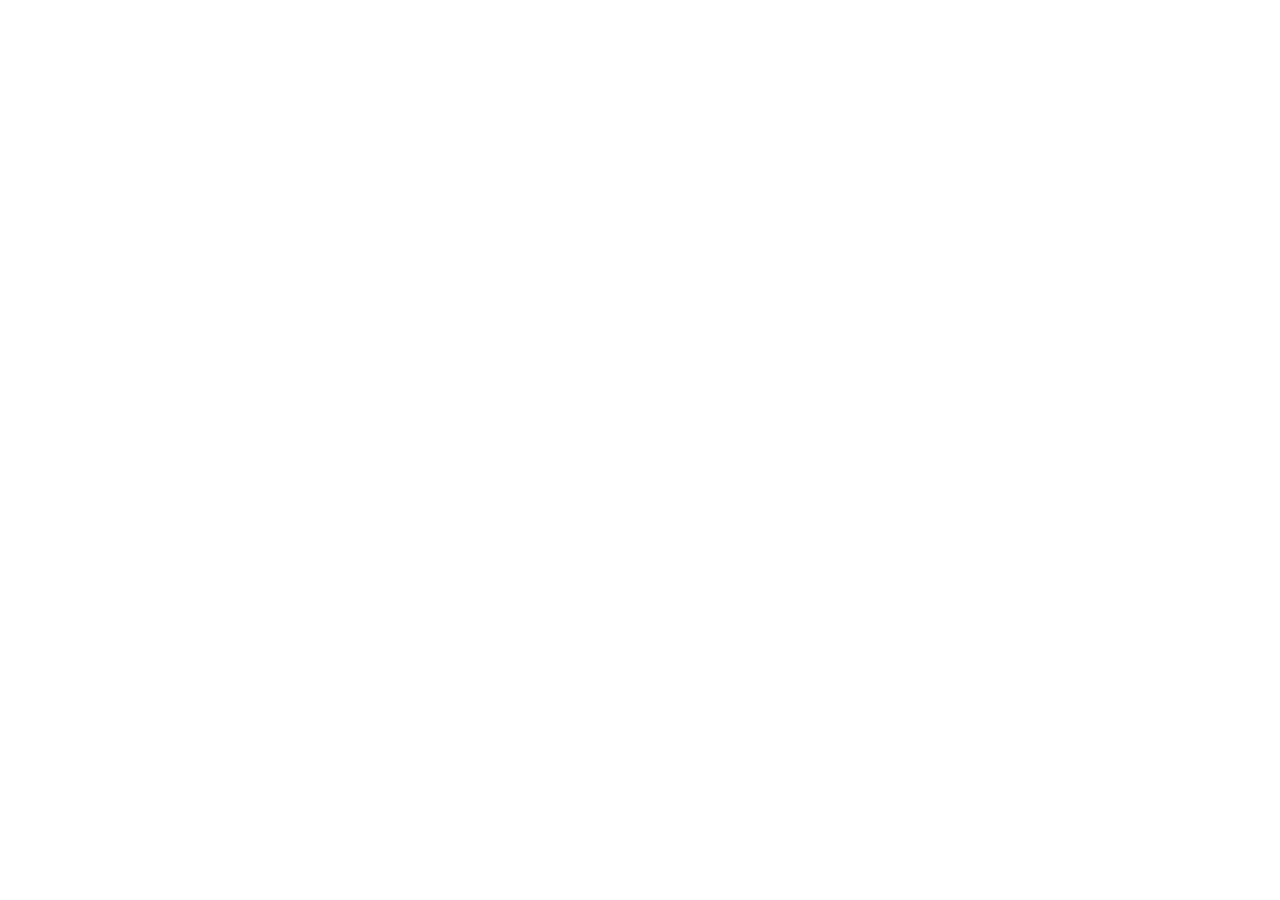
==== index.html @ 4bd9337c "feat: initialize Remix Hataff Security Systems project Set up the project structure with React, Vite" ====
<!doctype html>
<html lang="en">
  <head>
    <meta charset="UTF-8" />
    <meta name="viewport" content="width=device-width, initial-scale=1.0" />
    <title>Hataff Security Systems (Pvt) Ltd. | Vigilant by Duty, Trusted by Choice</title>
    <meta name="description" content="Hataff Security Systems (Pvt) Ltd. is a Lahore-based premier private security contractor built on discipline, vigilance, and responsibility since 1995." />
    <meta property="og:title" content="Hataff Security Systems (Pvt) Ltd." />
    <meta property="og:description" content="Vigilant by duty. Trusted by choice. Complete security solutions for commercial, industrial, and residential sectors." />
    <meta property="og:type" content="website" />
    <meta name="twitter:card" content="summary_large_image" />
    <link rel="preconnect" href="https://fonts.googleapis.com">
    <link rel="preconnect" href="https://fonts.gstatic.com" crossorigin>
    <link href="https://fonts.googleapis.com/css2?family=Barlow+Semi+Condensed:wght@600;700;800;900&family=Plus+Jakarta+Sans:wght@400;500;600;700&display=swap" rel="stylesheet">
  </head>
  <body class="bg-[#FBF9F5] text-neutral-900 antialiased selection:bg-[#203a27] selection:text-white">
    <div id="root"></div>
    <script type="module" src="/src/main.tsx"></script>
  </body>
</html>
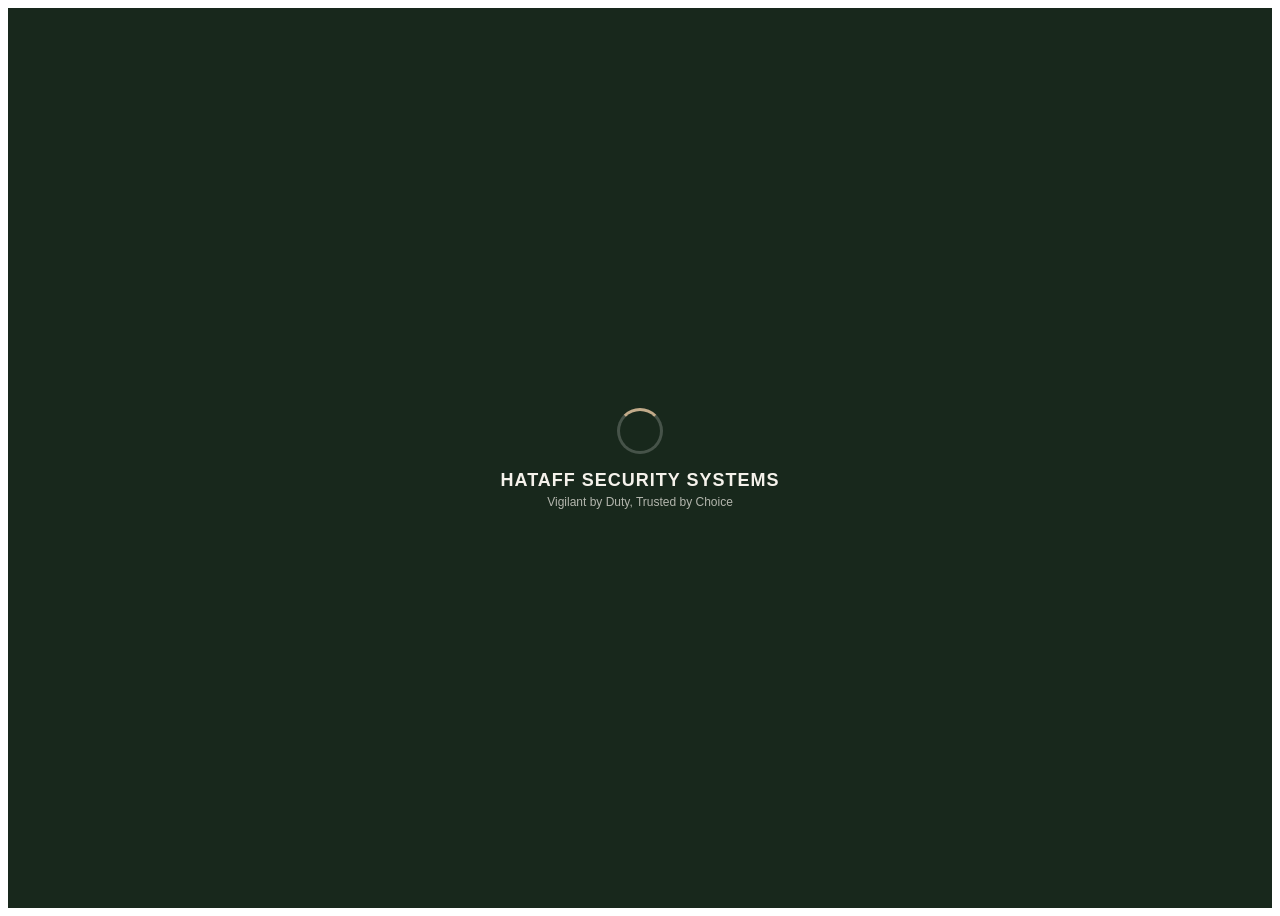
==== commit 59d74cac: "chore: configure deployment for GitHub Pages Add build scripts, error handling for client-side routi" ====
--- a/index.html
+++ b/index.html
@@ -12,9 +12,49 @@
     <link rel="preconnect" href="https://fonts.googleapis.com">
     <link rel="preconnect" href="https://fonts.gstatic.com" crossorigin>
     <link href="https://fonts.googleapis.com/css2?family=Barlow+Semi+Condensed:wght@600;700;800;900&family=Plus+Jakarta+Sans:wght@400;500;600;700&display=swap" rel="stylesheet">
+    <script>
+      // 1. Ensure trailing slash for GitHub Pages repo URLs (avoids 404 on relative ./assets/)
+      if (typeof window !== 'undefined' && window.location.hostname.endsWith('github.io')) {
+        var path = window.location.pathname;
+        if (path.length > 1 && !path.endsWith('/') && !path.split('/').pop().includes('.')) {
+          window.location.replace(path + '/' + window.location.search + window.location.hash);
+        }
+      }
+
+      // 2. Catch and display errors on screen instead of blank white screen
+      window.addEventListener('error', function(e) {
+        var root = document.getElementById('root');
+        var errBox = document.getElementById('deploy-error-box');
+        if (root && (!root.children.length || errBox)) {
+          var msg = (e && e.message) ? e.message : 'Script loading error';
+          var filename = (e && e.filename) ? e.filename : '';
+          var html = '<div id="deploy-error-box" style="font-family:sans-serif;padding:24px;max-width:680px;margin:40px auto;background:#fff;border:2px solid #b91c1c;border-radius:12px;box-shadow:0 10px 25px rgba(0,0,0,0.1);color:#1c1917;">' +
+            '<h2 style="color:#b91c1c;margin:0 0 12px;font-size:20px;font-weight:700;">Hataff Security App - Loading Issue Detected</h2>' +
+            '<p style="margin:0 0 12px;font-size:14px;color:#44403c;">' + msg + '</p>' +
+            (filename ? '<p style="font-size:12px;color:#78716c;word-break:break-all;">Source: ' + filename + '</p>' : '') +
+            '<div style="margin-top:16px;padding:12px;background:#fef2f2;border-radius:8px;font-size:13px;line-height:1.5;color:#991b1b;">' +
+            '<strong>How to fix on GitHub Pages:</strong><br>' +
+            '1. Go to your GitHub repository > <strong>Settings</strong> > <strong>Pages</strong>.<br>' +
+            '2. Under <strong>Build and deployment</strong>, change <strong>Source</strong> to <strong>GitHub Actions</strong>.<br>' +
+            '3. Or if deploying from branch, ensure the pre-built <code>dist/</code> or <code>docs/</code> folder is selected.' +
+            '</div></div>';
+          root.innerHTML = html;
+        }
+      });
+    </script>
   </head>
   <body class="bg-[#FBF9F5] text-neutral-900 antialiased selection:bg-[#203a27] selection:text-white">
-    <div id="root"></div>
+    <div id="root">
+      <!-- Loading indicator shown while React bundle initializes -->
+      <div style="min-height:100vh;display:flex;align-items:center;justify-content:center;font-family:sans-serif;background:#18281c;color:#f5f2eb;">
+        <div style="text-align:center;padding:20px;">
+          <div style="width:40px;height:40px;border:3px solid rgba(255,255,255,0.2);border-top-color:#c2ab8a;border-radius:50%;animation:spin 0.8s linear infinite;margin:0 auto 16px;"></div>
+          <div style="font-size:18px;font-weight:700;letter-spacing:1px;">HATAFF SECURITY SYSTEMS</div>
+          <div style="font-size:12px;opacity:0.7;margin-top:4px;">Vigilant by Duty, Trusted by Choice</div>
+        </div>
+      </div>
+      <style>@keyframes spin{to{transform:rotate(360deg)}}</style>
+    </div>
     <script type="module" src="/src/main.tsx"></script>
   </body>
 </html>
